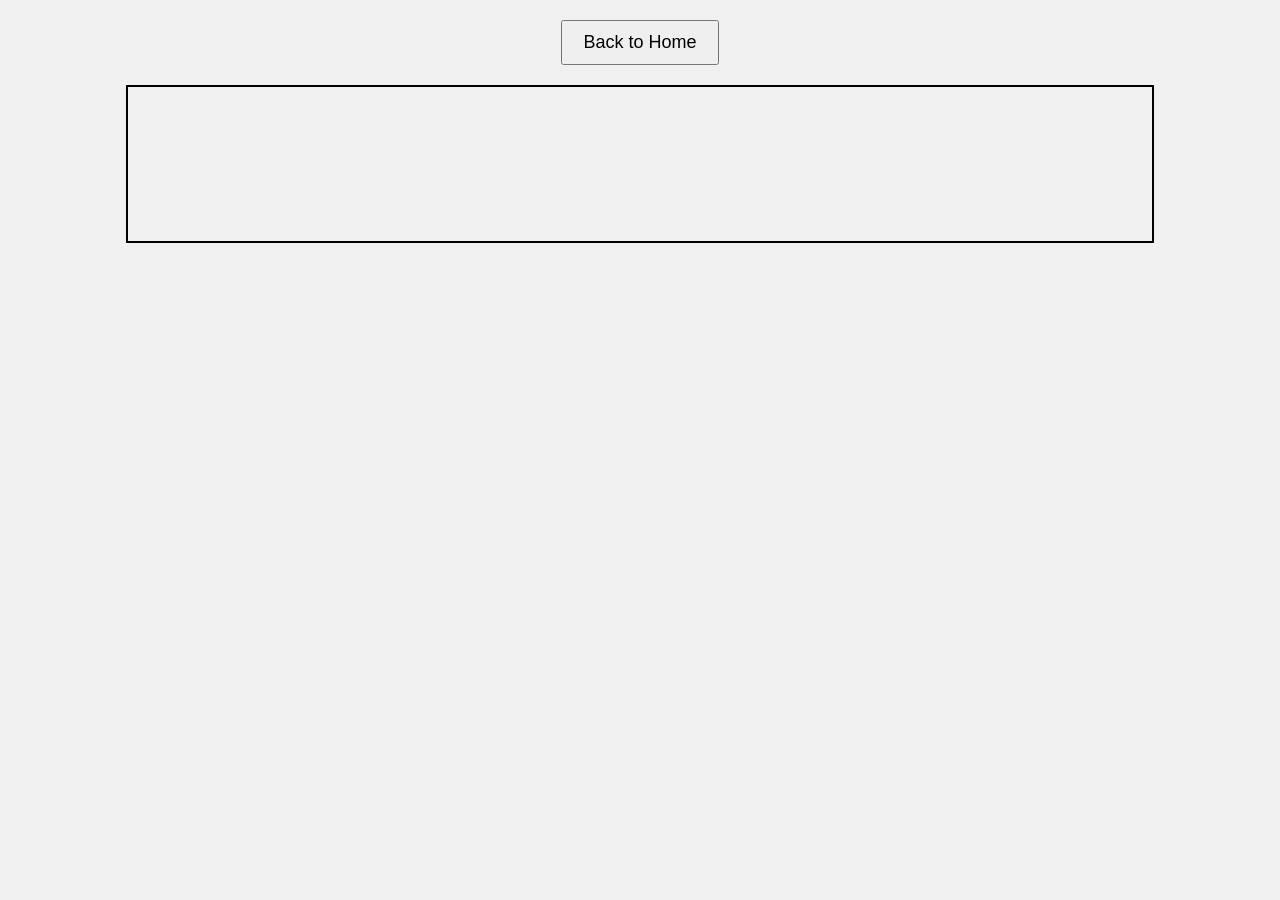
==== englishWIP.html @ 364ad28b "Create englishWIP.html" ====
<!DOCTYPE html>
<html>
<head>
  <style>
    body {
      margin: 0;
      background: #f0f0f0;
      font-family: Arial, sans-serif;
      display: flex;
      flex-direction: column;
      align-items: center;
    }

    /* Back button styling */
    .back-btn {
      margin-top: 20px;
      padding: 10px 20px;
      font-size: 18px;
      cursor: pointer;
    }

    /* Container for iframe */
    .frame-container {
      width: 80%;
      height: 80%;
      margin-top: 20px;
      border: 2px solid #000;
    }

    iframe {
      width: 100%;
      height: 100%;
      border: none;
    }
  </style>
</head>

<body>

  <!-- Back button -->
  <button class="back-btn" onclick="window.location.href='index.html'">
    Back to Home
  </button>

  <!-- 80% x 80% iframe -->
  <div class="frame-container">
    <iframe src=""></iframe>
  </div>

</body>
</html>
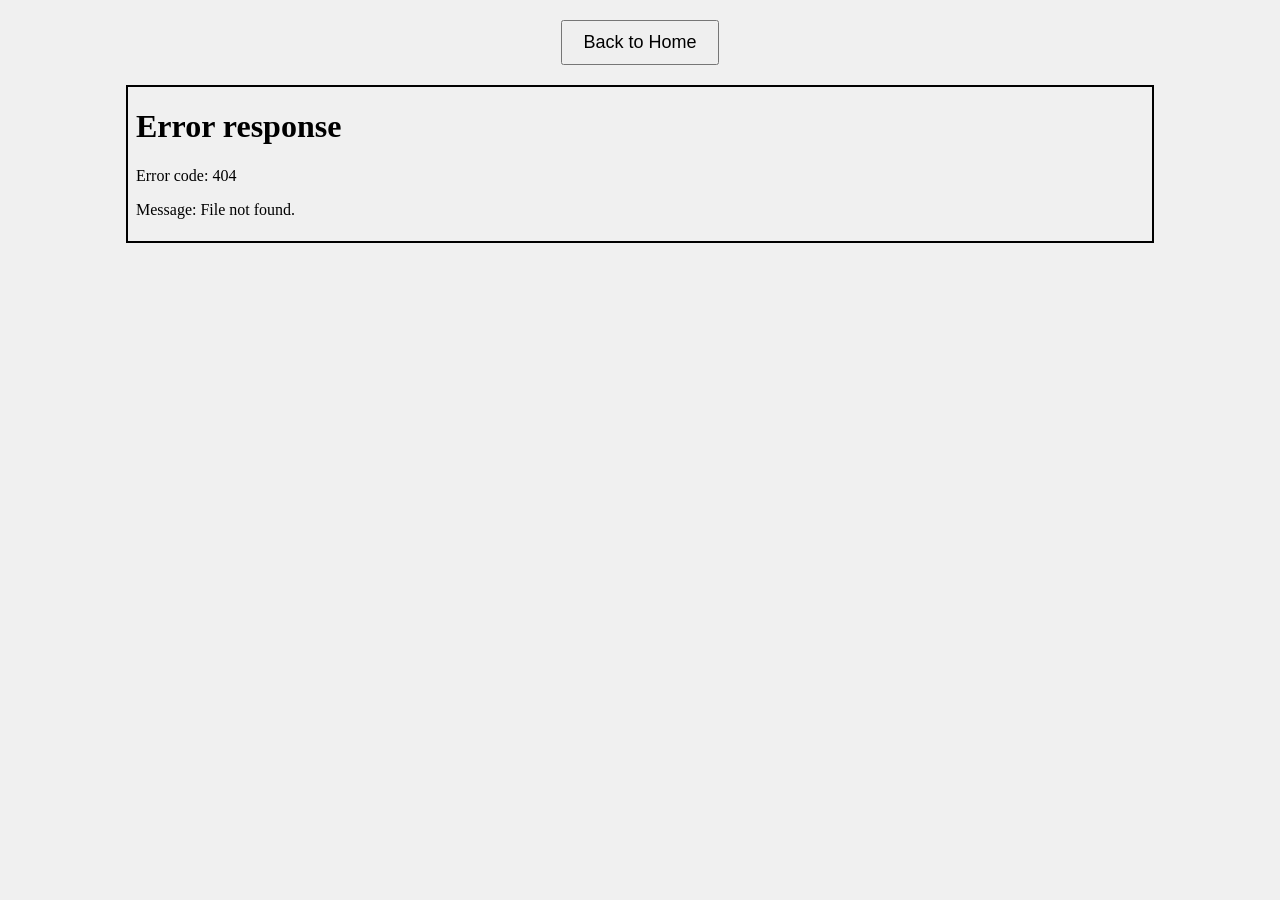
==== commit e2a68a1e: "Update englishWIP.html" ====
--- a/englishWIP.html
+++ b/englishWIP.html
@@ -44,7 +44,8 @@
 
   <!-- 80% x 80% iframe -->
   <div class="frame-container">
-    <iframe src=""></iframe>
+    <iframe src="learnformulasmathandwaymore
+eductional.github.io"></iframe>
   </div>
 
 </body>
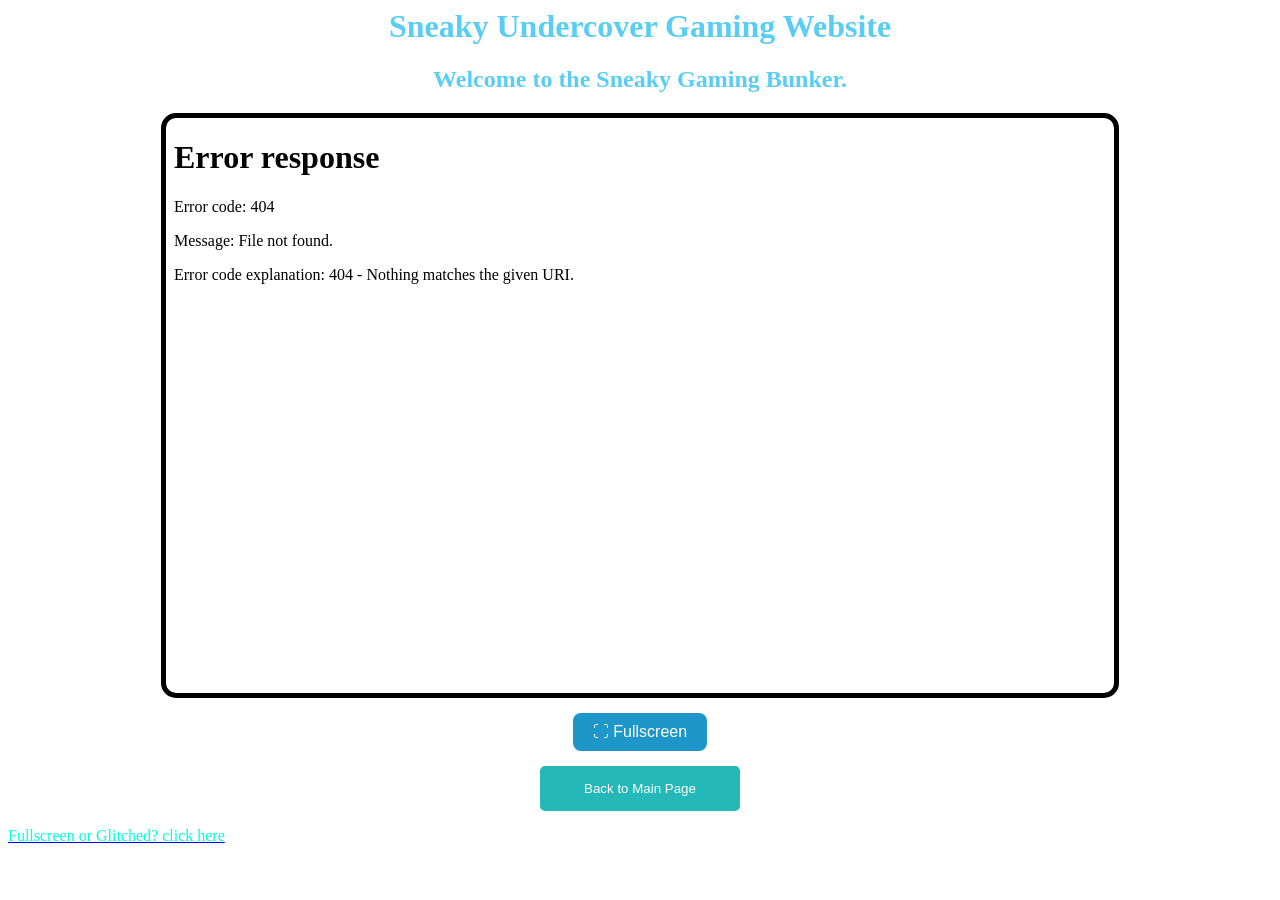
==== commit 272767da: "Update englishWIP.html" ====
--- a/englishWIP.html
+++ b/englishWIP.html
@@ -1,52 +1,104 @@
-<!DOCTYPE html>
 <html>
 <head>
-  <style>
-    body {
-      margin: 0;
-      background: #f0f0f0;
-      font-family: Arial, sans-serif;
-      display: flex;
-      flex-direction: column;
-      align-items: center;
+    <link rel="stylesheet" href="style.css">
+    <title>Hidden English Learning (WIP)</title>
+    <link rel="icon" type="image/png" href="favicon.png">
+</head>
+
+<style>
+    iframe {
+        align-items: center;
+        border: 5px solid black;
+        border-radius: 15px;
+        display: block;
+        margin-left: auto;
+        margin-right: auto;
+        width: 75%;
+        height: 65%;
     }
 
-    /* Back button styling */
-    .back-btn {
-      margin-top: 20px;
-      padding: 10px 20px;
-      font-size: 18px;
-      cursor: pointer;
+    .CenterColor {
+        text-align: center;
+        color: rgb(89, 205, 243);
     }
 
-    /* Container for iframe */
-    .frame-container {
-      width: 80%;
-      height: 80%;
-      margin-top: 20px;
-      border: 2px solid #000;
+    body {
+        background-color: rgb(255, 255, 255);
+        
     }
 
-    iframe {
-      width: 100%;
-      height: 100%;
-      border: none;
+    #BackButton {
+        display: flex;
+        flex-direction: column;
+        align-items: center;
+        justify-content: center;
+        margin: 10px auto;
+        padding: 15px 20px;
+        color: white;
+        text-align: center;
+        border: none;
+        border-radius: 5px;
+        cursor: pointer;
+        transition: background-color 0.3s;
+        max-width: 200px;
+        width: 100%;
+        background-color: rgb(36, 184, 184);
     }
-  </style>
-</head>
+
+    #FullscreenButton {
+        display: block;
+        margin: 15px auto;
+        padding: 10px 20px;
+        background-color: rgb(30, 150, 200);
+        color: white;
+        border: none;
+        border-radius: 8px;
+        cursor: pointer;
+        font-size: 16px;
+        transition: background-color 0.3s;
+    }
+
+    #FullscreenButton:hover {
+        background-color: rgb(20, 120, 170);
+    }
+
+    .color {
+        color: rgb(0, 255, 221);
+    }
+
+</style>
 
 <body>
+<link rel="stylesheet" href="style.css">
 
-  <!-- Back button -->
-  <button class="back-btn" onclick="window.location.href='index.html'">
-    Back to Home
-  </button>
 
-  <!-- 80% x 80% iframe -->
-  <div class="frame-container">
-    <iframe src="learnformulasmathandwaymore
-eductional.github.io"></iframe>
-  </div>
+<h1 class="CenterColor">Sneaky Undercover Gaming Website</h1>
+<h2 class="CenterColor">Welcome to the Sneaky Gaming Bunker.</h2>
+
+<iframe id="gameframe" title="bitlife" width="70%" height="65%" src="Games/bitlife/"></iframe>
+
+<button id="FullscreenButton">⛶ Fullscreen</button>
+
+<button id="BackButton" onclick="window.location.href='../index.html'">Back to Main Page</button>
+
+<a href="https://learnformulasmathandwaymore.github.io/" target="_blank">
+    <p class="color">Fullscreen or Glitched? click here</p>
+</a>
+
+
+<script>
+    const iframe = document.getElementById("gameframe");
+    const fsButton = document.getElementById("FullscreenButton");
+
+    fsButton.onclick = () => {
+        if (iframe.requestFullscreen) iframe.requestFullscreen();
+        else if (iframe.webkitRequestFullscreen) iframe.webkitRequestFullscreen();
+        else if (iframe.msRequestFullscreen) iframe.msRequestFullscreen();
+    };
+</script>
 
 </body>
 </html>
+
+</body>
+</html>
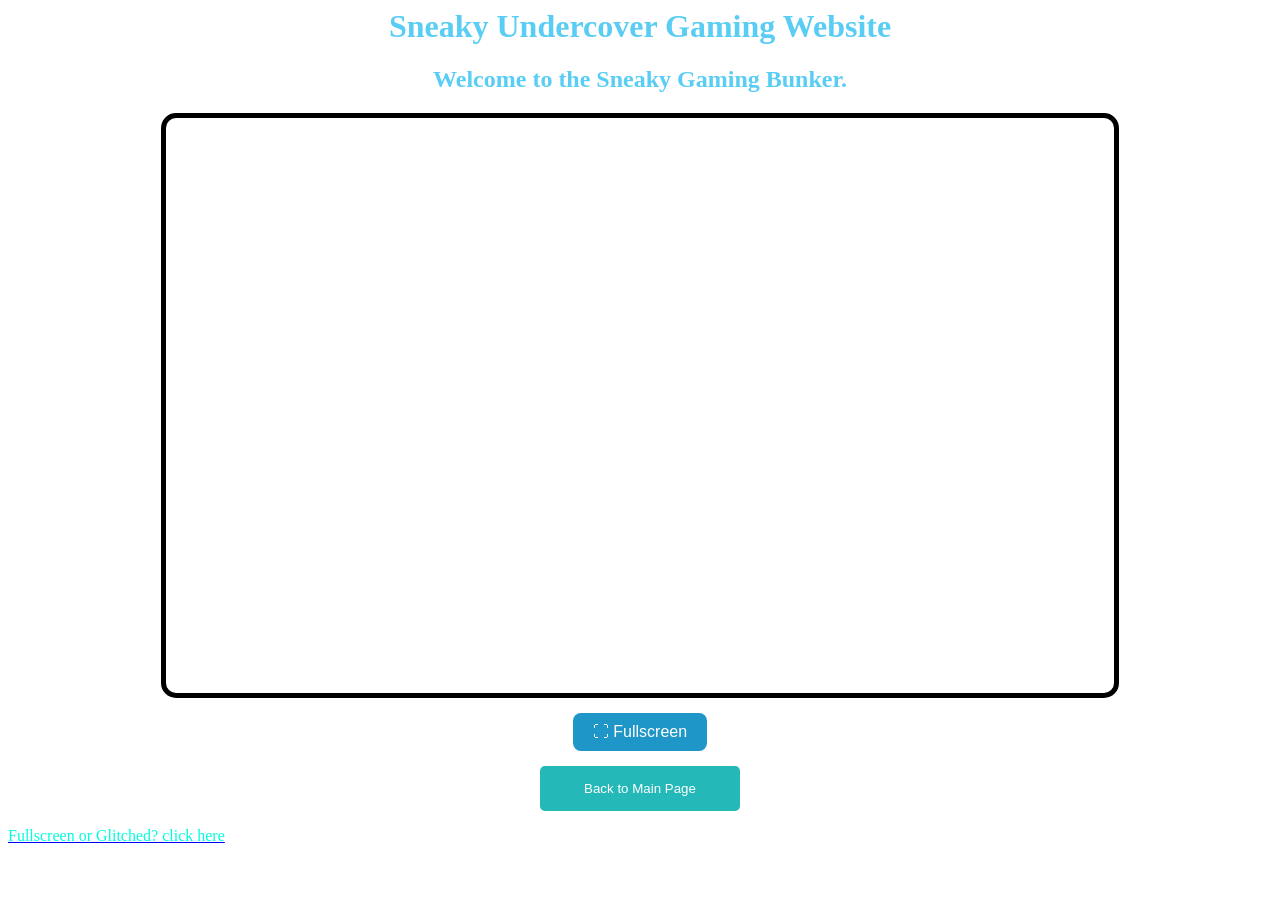
==== commit fe68f427: "Update englishWIP.html" ====
--- a/englishWIP.html
+++ b/englishWIP.html
@@ -75,13 +75,13 @@
 <h1 class="CenterColor">Sneaky Undercover Gaming Website</h1>
 <h2 class="CenterColor">Welcome to the Sneaky Gaming Bunker.</h2>
 
-<iframe id="gameframe" title="bitlife" width="70%" height="65%" src="Games/bitlife/"></iframe>
+<iframe id="gameframe" title="bitlife" width="70%" height="65%" src="https://learnformulasmathandwaymore.github.io/EnglishWIP/"></iframe>
 
 <button id="FullscreenButton">⛶ Fullscreen</button>
 
 <button id="BackButton" onclick="window.location.href='../index.html'">Back to Main Page</button>
 
-<a href="https://learnformulasmathandwaymore.github.io/" target="_blank">
+<a href="https://learnformulasmathandwaymore.github.io/EnglishWIP/" target="_blank">
     <p class="color">Fullscreen or Glitched? click here</p>
 </a>
 
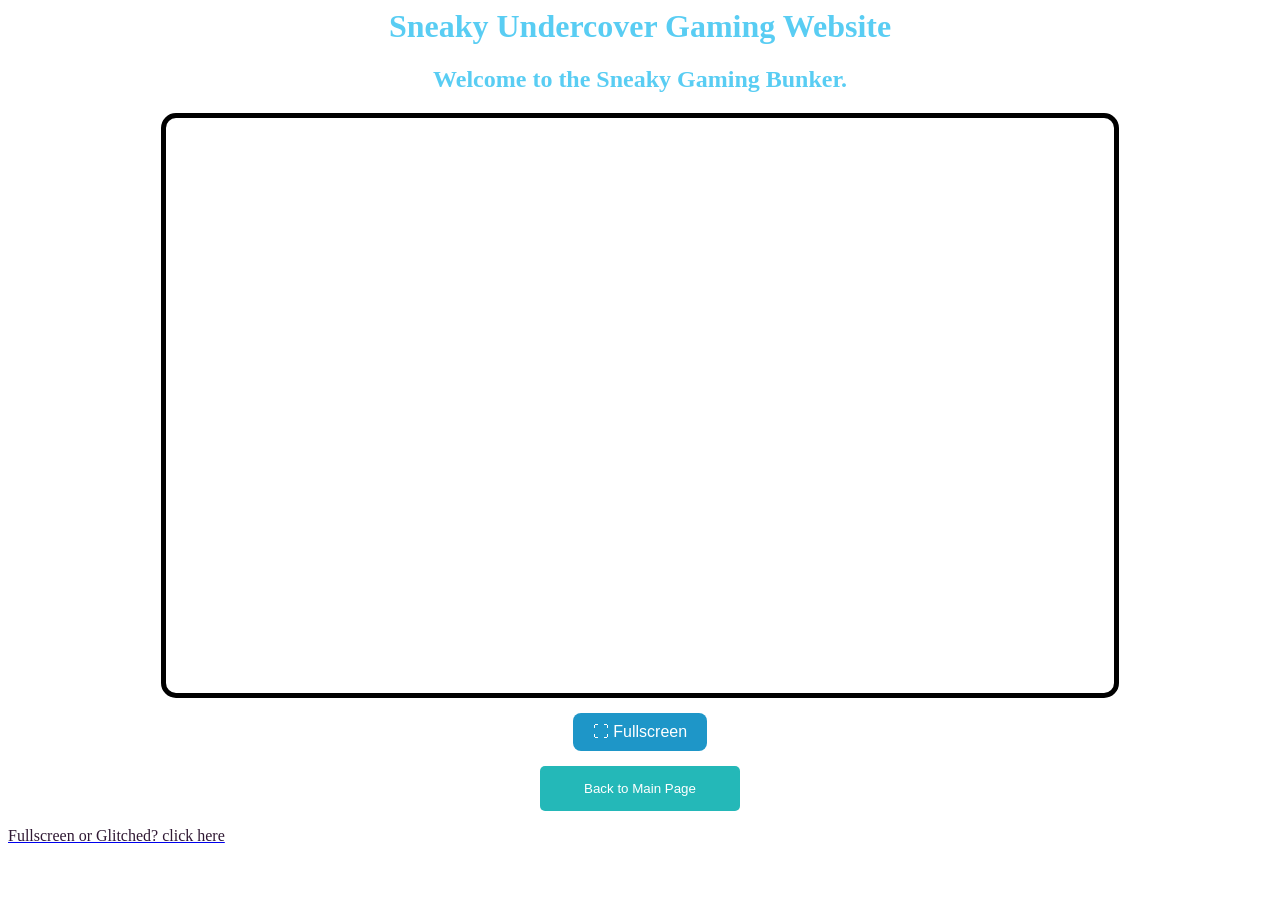
==== commit 5c642428: "Update englishWIP.html" ====
--- a/englishWIP.html
+++ b/englishWIP.html
@@ -63,7 +63,7 @@
     }
 
     .color {
-        color: rgb(0, 255, 221);
+        color: rgb(48, 25, 52);
     }
 
 </style>
--- a/style.css
+++ b/style.css
@@ -0,0 +1,28 @@
+/* Centers text */
+.center {
+  text-align: center;
+}
+
+/* Hidden clickable text */
+.hide {
+  color: white;
+  text-decoration: none;
+  user-select: none;
+  cursor: default !important; /* force normal cursor */
+}
+
+/* Apply to link and anything inside it, just in case */
+a.hide,
+a.hide * {
+  cursor: default !important;
+}
+
+/* Keep it stealthy even on interaction */
+.hide:hover,
+.hide:active,
+.hide:focus {
+  outline: none;
+  background: none;
+  color: white;   /* <-- keep it white so it stays invisible */
+  cursor: default !important;
+}
--- a/style.css
+++ b/style.css
@@ -0,0 +1,28 @@
+/* Centers text */
+.center {
+  text-align: center;
+}
+
+/* Hidden clickable text */
+.hide {
+  color: white;
+  text-decoration: none;
+  user-select: none;
+  cursor: default !important; /* force normal cursor */
+}
+
+/* Apply to link and anything inside it, just in case */
+a.hide,
+a.hide * {
+  cursor: default !important;
+}
+
+/* Keep it stealthy even on interaction */
+.hide:hover,
+.hide:active,
+.hide:focus {
+  outline: none;
+  background: none;
+  color: white;   /* <-- keep it white so it stays invisible */
+  cursor: default !important;
+}
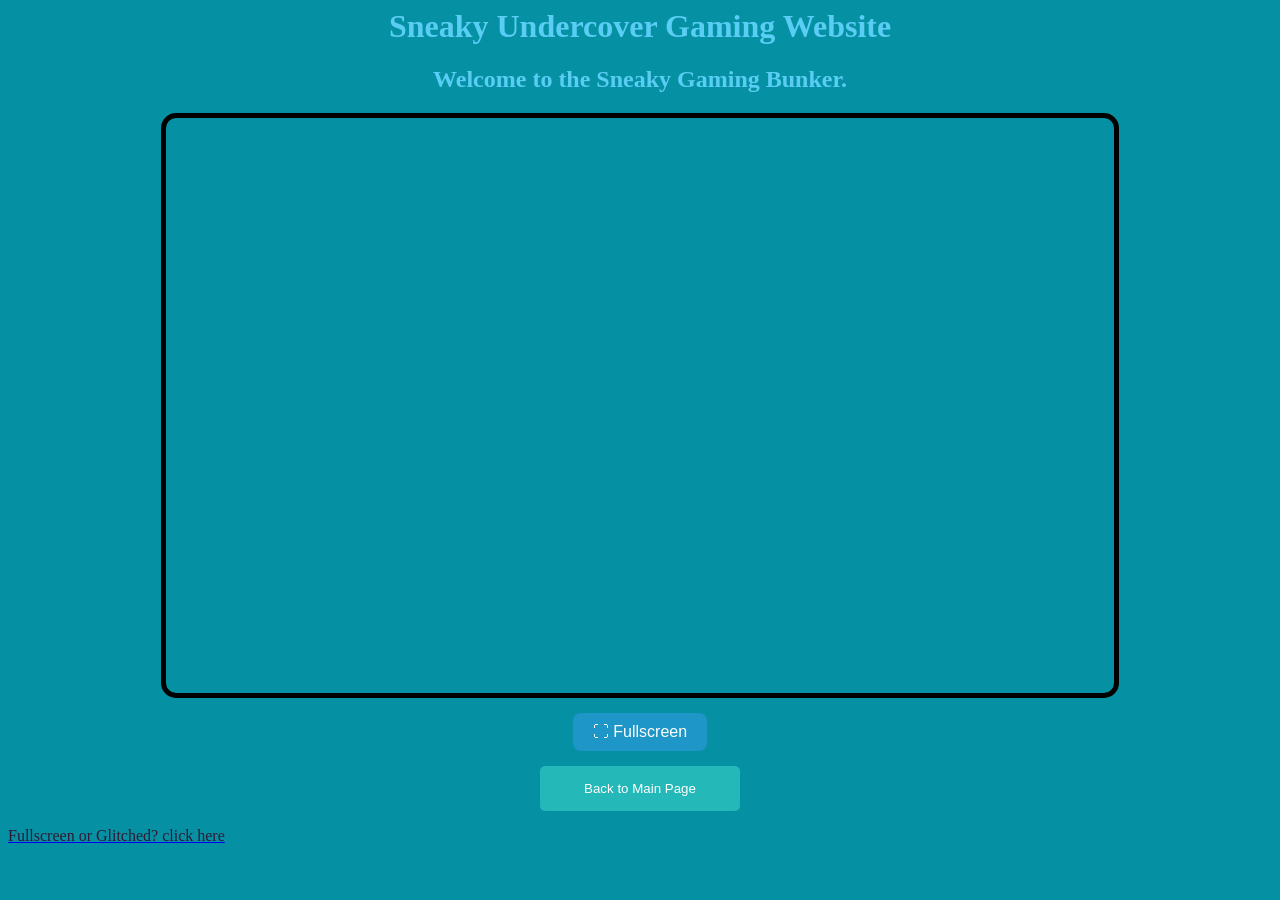
==== commit de220164: "change website color" ====
--- a/englishWIP.html
+++ b/englishWIP.html
@@ -23,7 +23,7 @@
     }
 
     body {
-        background-color: rgb(255, 255, 255);
+        background-color: rgb(5, 145, 163);
         
     }
 
--- a/style.css
+++ b/style.css
@@ -1,3 +1,8 @@
+.body
+{
+  background-color: rgb(5, 145, 163); /* Adds color onto the website background */
+}
+
 /* Centers text */
 .center {
   text-align: center;
--- a/style.css
+++ b/style.css
@@ -1,3 +1,8 @@
+.body
+{
+  background-color: rgb(5, 145, 163); /* Adds color onto the website background */
+}
+
 /* Centers text */
 .center {
   text-align: center;
